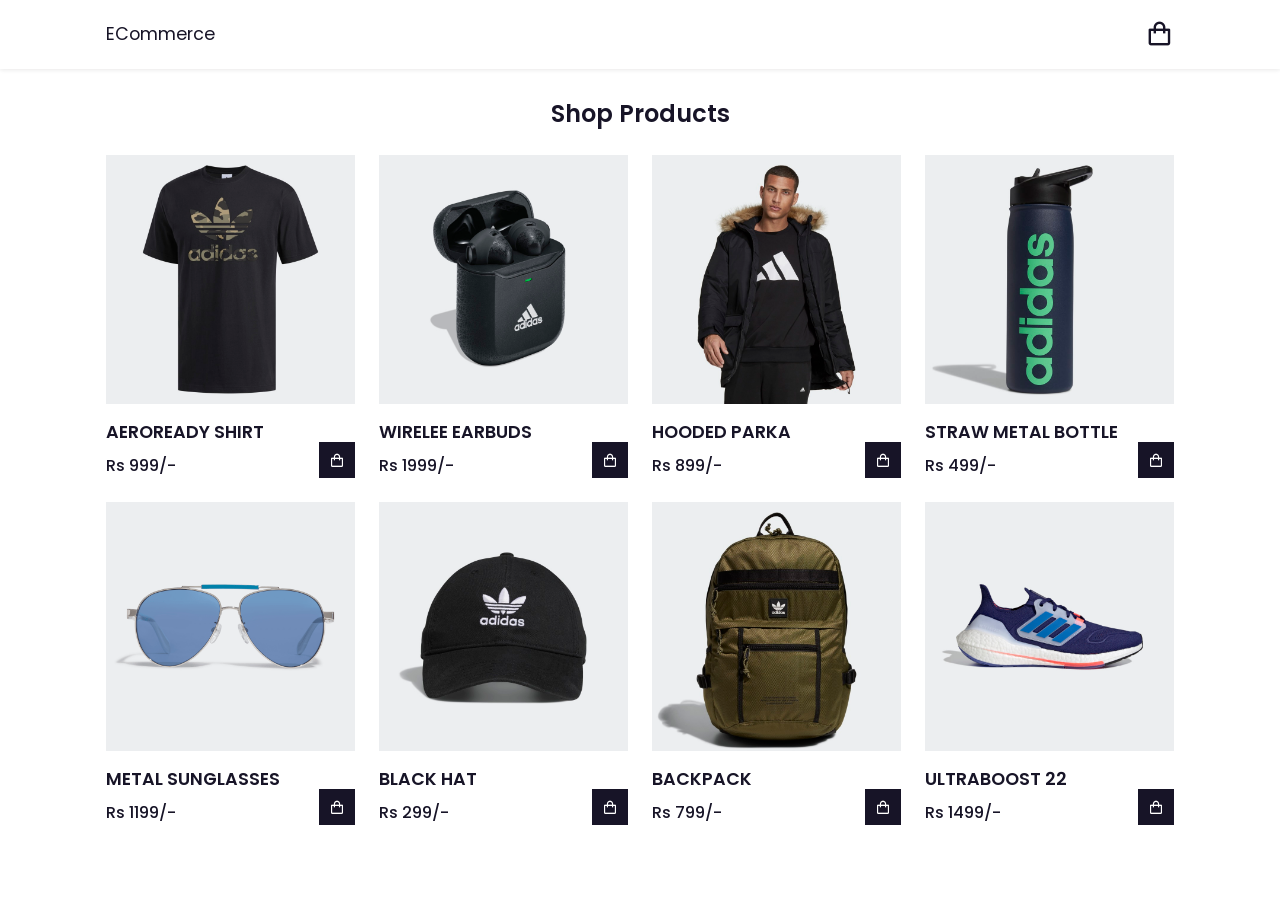
==== index.html @ c3a636a8 "Add files via upload" ====
<!DOCTYPE html>
<html lang="en">
<head>
    <meta charset="UTF-8">
    <meta http-equiv="X-UA-Compatible" content="IE=edge">
    <meta name="viewport" content="width=device-width, initial-scale=1.0">
    <title>Ecommerce Shopping Website</title>
    <link rel="stylesheet" href="/Style.css">
    <link href='https://unpkg.com/boxicons@2.1.4/css/boxicons.min.css' rel='stylesheet'>
</head>
<body>
    <!-- Header -->
    <header>
        <!-- nav -->
        <div class="nav container">
            <a href="#" class="logo">ECommerce</a>
            <!-- Cart Icon -->
            <i class='bx bx-shopping-bag' id="cart-icon"></i>
            <!-- Cart -->
            <div class="cart">
                <h2 class="cart-title">Your Cart</h2>
                <!-- Cart-content -->
                <div class="cart-content">
                    <div class="cart-box">
                       
                    </div>
                </div>
                <!-- Total -->
                <div class="total">
                    <div class="total-title">Total</div>
                    <div class="total-price">Rs 0/-</div>
                </div>
                <!-- Buy Button -->
                <button type="button" class="btn-buy">Buy Now</button>
                <!-- Cart Close -->
                <i class='bx bx-x' id="close-cart"></i>
            </div>
        </div>        
    </header>
    <!-- shop -->
    <section class="shop container">
        <h2 class="section-title">Shop Products</h2>
        <!-- Content -->
        <div class="shop-content">
            <!-- Box-1 -->
            <div class="product-box">
                <img src="/assets/product1.jpg" alt="" class="product-img">
                <h2 class="product-title">AEROREADY SHIRT</h2>
                <span class="price">Rs 999/-</span>
                <i class='bx bx-shopping-bag add-cart'></i>
            </div>
            <!-- Box-2 -->
            <div class="product-box">
                <img src="/assets/product2.jpg" alt="" class="product-img">
                <h2 class="product-title">WIRELEE EARBUDS</h2>
                <span class="price">Rs 1999/-</span>
                <i class='bx bx-shopping-bag add-cart'></i>
            </div>
            <!-- Box-3 -->
            <div class="product-box">
                <img src="/assets/product3.jpg" alt="" class="product-img">
                <h2 class="product-title">HOODED PARKA</h2>
                <span class="price">Rs 899/-</span>
                <i class='bx bx-shopping-bag add-cart'></i>
            </div>
            <!-- Box-4 -->
            <div class="product-box">
                <img src="/assets/product4.jpg" alt="" class="product-img">
                <h2 class="product-title">STRAW METAL BOTTLE</h2>
                <span class="price">Rs 499/-</span>
                <i class='bx bx-shopping-bag add-cart'></i>
            </div>
            <!-- Box-5 -->
            <div class="product-box">
                <img src="/assets/product5.jpg" alt="" class="product-img">
                <h2 class="product-title">METAL Sunglasses</h2>
                <span class="price">Rs 1199/-</span>
                <i class='bx bx-shopping-bag add-cart'></i>
            </div>
            <!-- Box-6 -->
            <div class="product-box">
                <img src="/assets/product6.jpg" alt="" class="product-img">
                <h2 class="product-title">BLACK HAT</h2>
                <span class="price">Rs 299/-</span>
                <i class='bx bx-shopping-bag add-cart'></i>
            </div>
            <!-- Box-7 -->
            <div class="product-box">
                <img src="/assets/product7.jpg" alt="" class="product-img">
                <h2 class="product-title">BACKPACK</h2>
                <span class="price">Rs 799/-</span>
                <i class='bx bx-shopping-bag add-cart'></i>
            </div>
            <!-- Box-8 -->
            <div class="product-box">
                <img src="/assets/product8.jpg" alt="" class="product-img">
                <h2 class="product-title">ULTRABOOST 22</h2>
                <span class="price">Rs 1499/-</span>
                <i class='bx bx-shopping-bag add-cart'></i>
            </div>
        </div>
    </section>
    <script src="Main.js"></script>
</body>
</html>
---- Style.css ----
@import url('https://fonts.googleapis.com/css2?family=Poppins:wght@400;500;600;700&display=swap');
*{
    font-family: 'Poppins', sans-serif;
    margin: 0;
    padding:0;
    scroll-padding-top: 2rem;
    scroll-behavior: smooth;
    box-sizing: border-box;
    list-style: none;
    text-decoration: none;
}
:root{
    --main-color:#fd4646 ;
    --text-color:#171427 ;
    --bg-color:#fff ;
}
img{
    width: 100%;
}
body{
    color: var(--text-color);
}
.container{
    max-width: 1068px;
    margin: auto;
    width: 100%;
}
section{
    padding: 4rem 0 3rem;
}
header{
    position: fixed;
    top: 0;
    left: 0;
    width: 100%;
    background:var(--bg-color);
    box-shadow:0 1px 4px hsl(0 4% 15% / 10%);
    z-index : 100;
}
.nav{
    display: flex;
    align-items: center;
    justify-content: space-between;
    padding: 20px 0;
}
.logo{
    font-size: 1.1rem;
    color:var(--text-color);
    font-weight: 400;
}
#cart-icon{
    font-size: 1.8rem;
    cursor: pointer;
}
/* Cart */
.cart{
    position: fixed;
    top: 0;
    right: -100%;
    width: 360px;
    min-height: 100vh;
    padding: 20px;
    background: var(--bg-color);
    box-shadow: -2px 0 4px hsl(0 4% 15% / 10%);
    transition: 0.3s;
}
.cart.active{
    right: 0;
}
.cart-title{
    text-align: center;
    font-size: 1.5rem;
    font-weight: 600;
    margin-top: 2rem;
}
.cart-box{
    display: grid;
    grid-template-columns: 32% 50% 18%;
    align-items: center;
    gap: 1rem;
    margin-top: 1rem;
}
.cart-img{
    width: 100px;
    height: 100px;
    object-fit: contain;
    padding: 10px;
}
.detail-box{
    display: grid;
    row-gap: 0.5rem;
}
.cart-product-title{
    font-size: 1.5rem;
    text-transform: uppercase;
}
.cart-price{
    font-weight: 500;
}
.cart-quantity{
    border: 1px solid var(--text-color);
    outline-color: var(--main-color);
    width: 2.4rem;
    text-align: center;
    font-size: 1rem;
}
.cart-remove{
        font-size: 24px;
        color: var(--main-color);
        cursor: pointer;
}
.total{
    display: flex;
    justify-content: flex-end;
    margin-top: 1.5rem;
    border-top: 1px solid var(--text-color);
}
.total-titlt{
    font-size:1rem;
    font-weight: 600;
}
.total-price{
    margin-left: 0.5rem ;
}
.btn-buy{
    display: flex;
    margin: 1.5rem auto 0 auto;
    padding: 12px 20px;
    border: none;
    background: var(--main-color);
    color: var(--bg-color);
    font-size: 1rem;
    font-weight: 500;
    cursor: pointer;
}
.btn-buy:hover{
    background: var(--text-color);
}
#close-cart{
    position: absolute;
    top: 1rem;
    right: 0.8rem;
    font-size: 2rem;
    color: var(--text-color);
    cursor: pointer;
}
.section-title{
    font-size: 1.5rem;
    font-weight: 600;
    text-align: center;
    margin-bottom: 1.5rem;
}
.shop{
    margin-top: 2rem;
}
.shop-content{
    display: grid;
    grid-template-columns: repeat(auto-fit, minmax(220px, auto)); 
    gap: 1.5rem;
}
.product-box{
    position: relative;
}
.product-box:hover{
    padding: 10px;
    border:1px solid var(--text-color);
    transition: 0.4s;
}
.product-img{
    width: 100%;
    height: auto;
    margin-bottom: 0.5rem;
}
.product-title{
    font-size: 1.1rem;
    font-weight: 600;
    text-transform: uppercase;
    margin-bottom: 0.5rem;
}
.price{
    font-weight: 500;
}
.add-cart{
    position: absolute;
    bottom: 0;
    right: 0;
    background: var(--text-color);
    color: var(--bg-color);
    padding: 10px;
    cursor: pointer;
}    
.add-cart:hover{
    background: hsl(249, 32%, 17%)
}

/*Breakpoints / Making Resopnsive */
@media(max-width:1080px){
    .nav{
        padding: 15px;
    }
    section{
        padding: 3rem 0 2rem;
    }
    .container{
        margin: 0 auto;
        width: 90%;
    }
    .shop{
        margin-top: 2rem !important;
    }
}
@media(max-width:400px){
    .nav{
        padding: 11px;
    }
    .logo{
        font-size: 1rem;
    }
    .cart{
        width: 320px;
    }
}
@media(max-width:360px){
    .shop{
        margin-top: 1rem !important;
    } 
    .cart{
        width: 280px;
    }
}
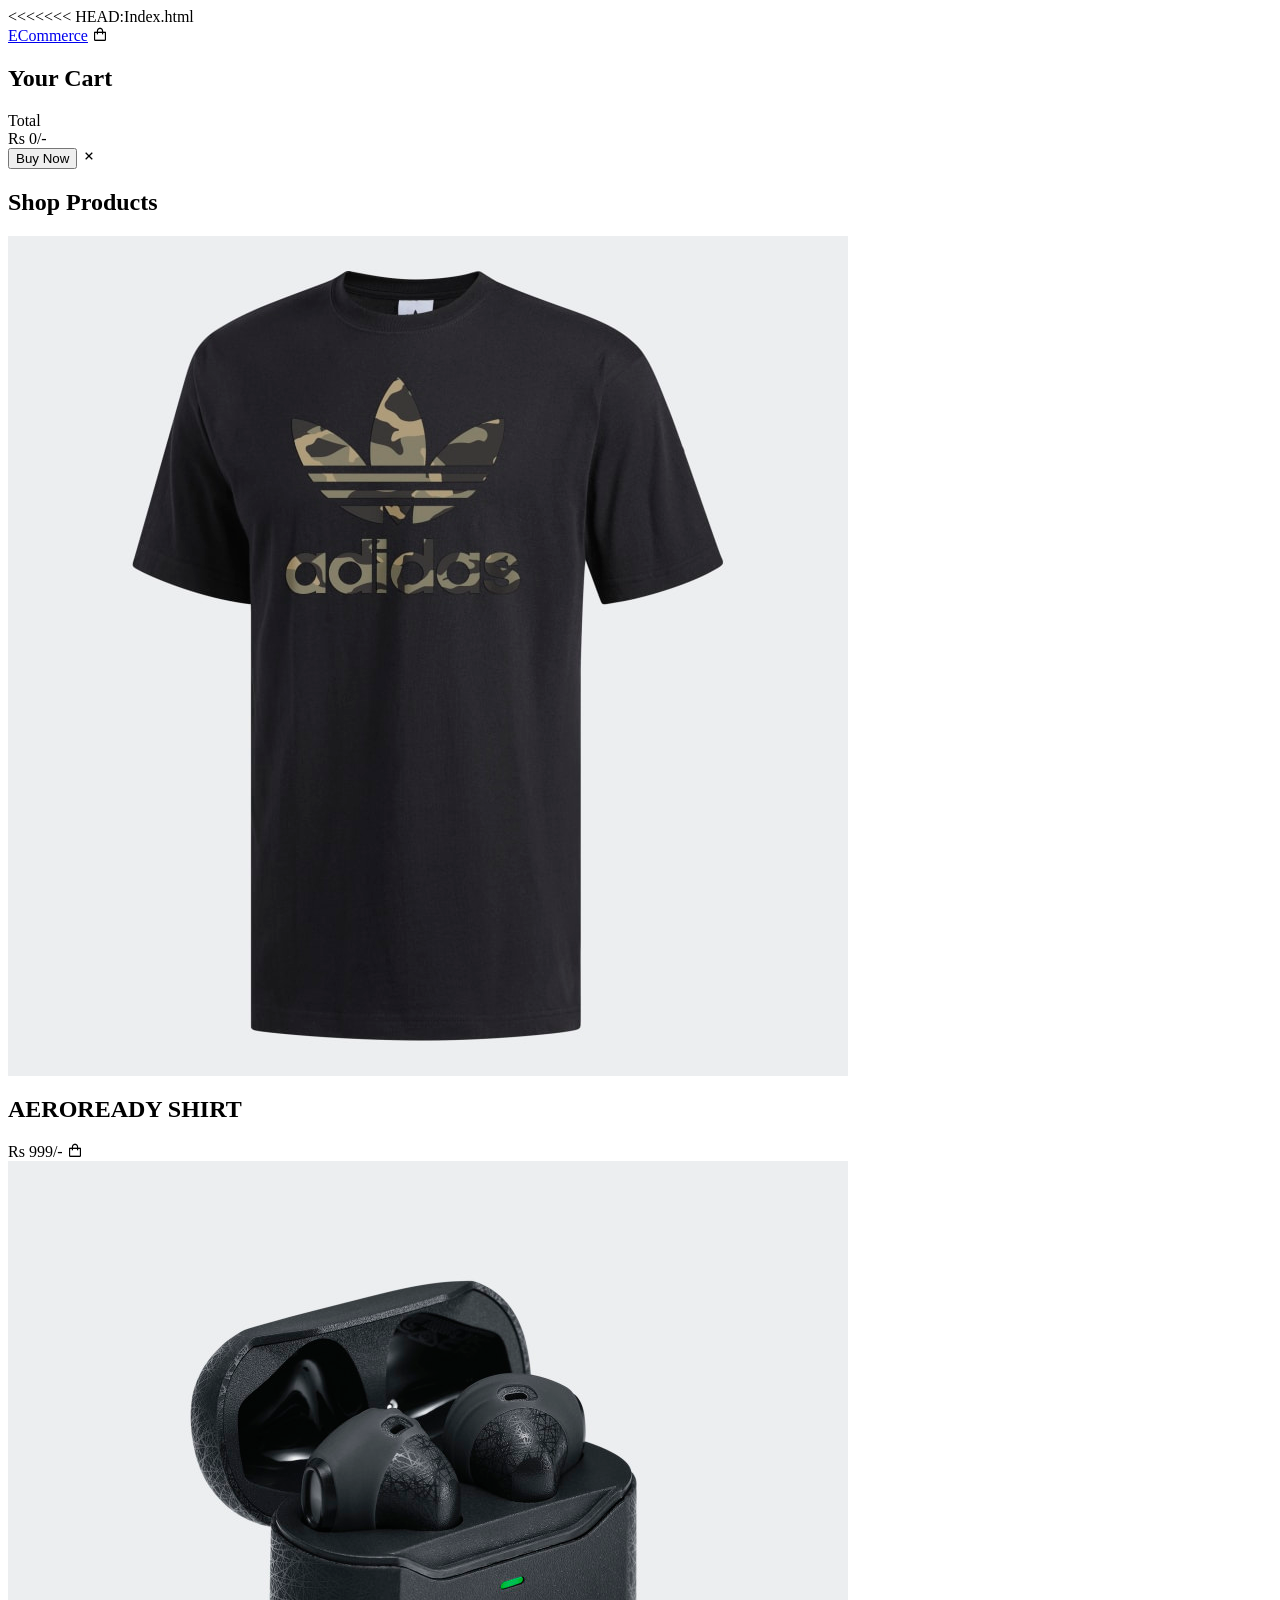
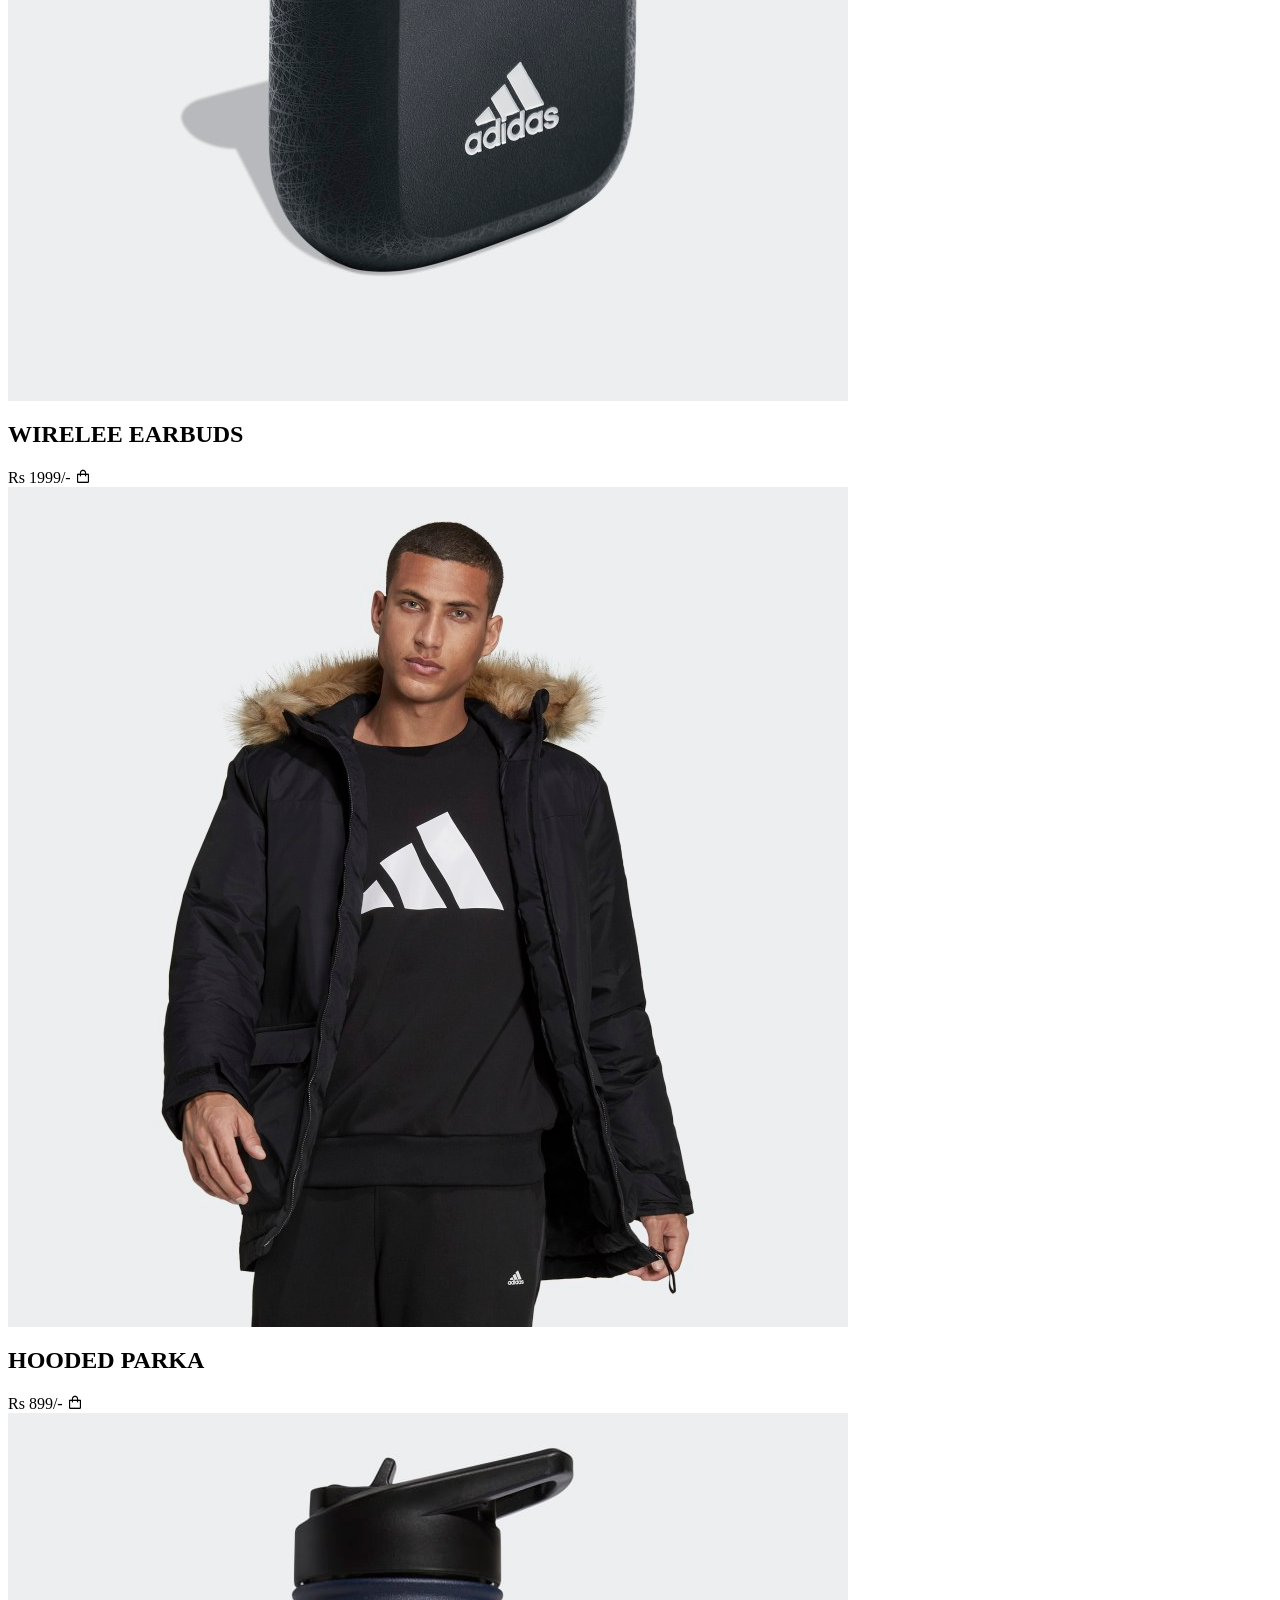
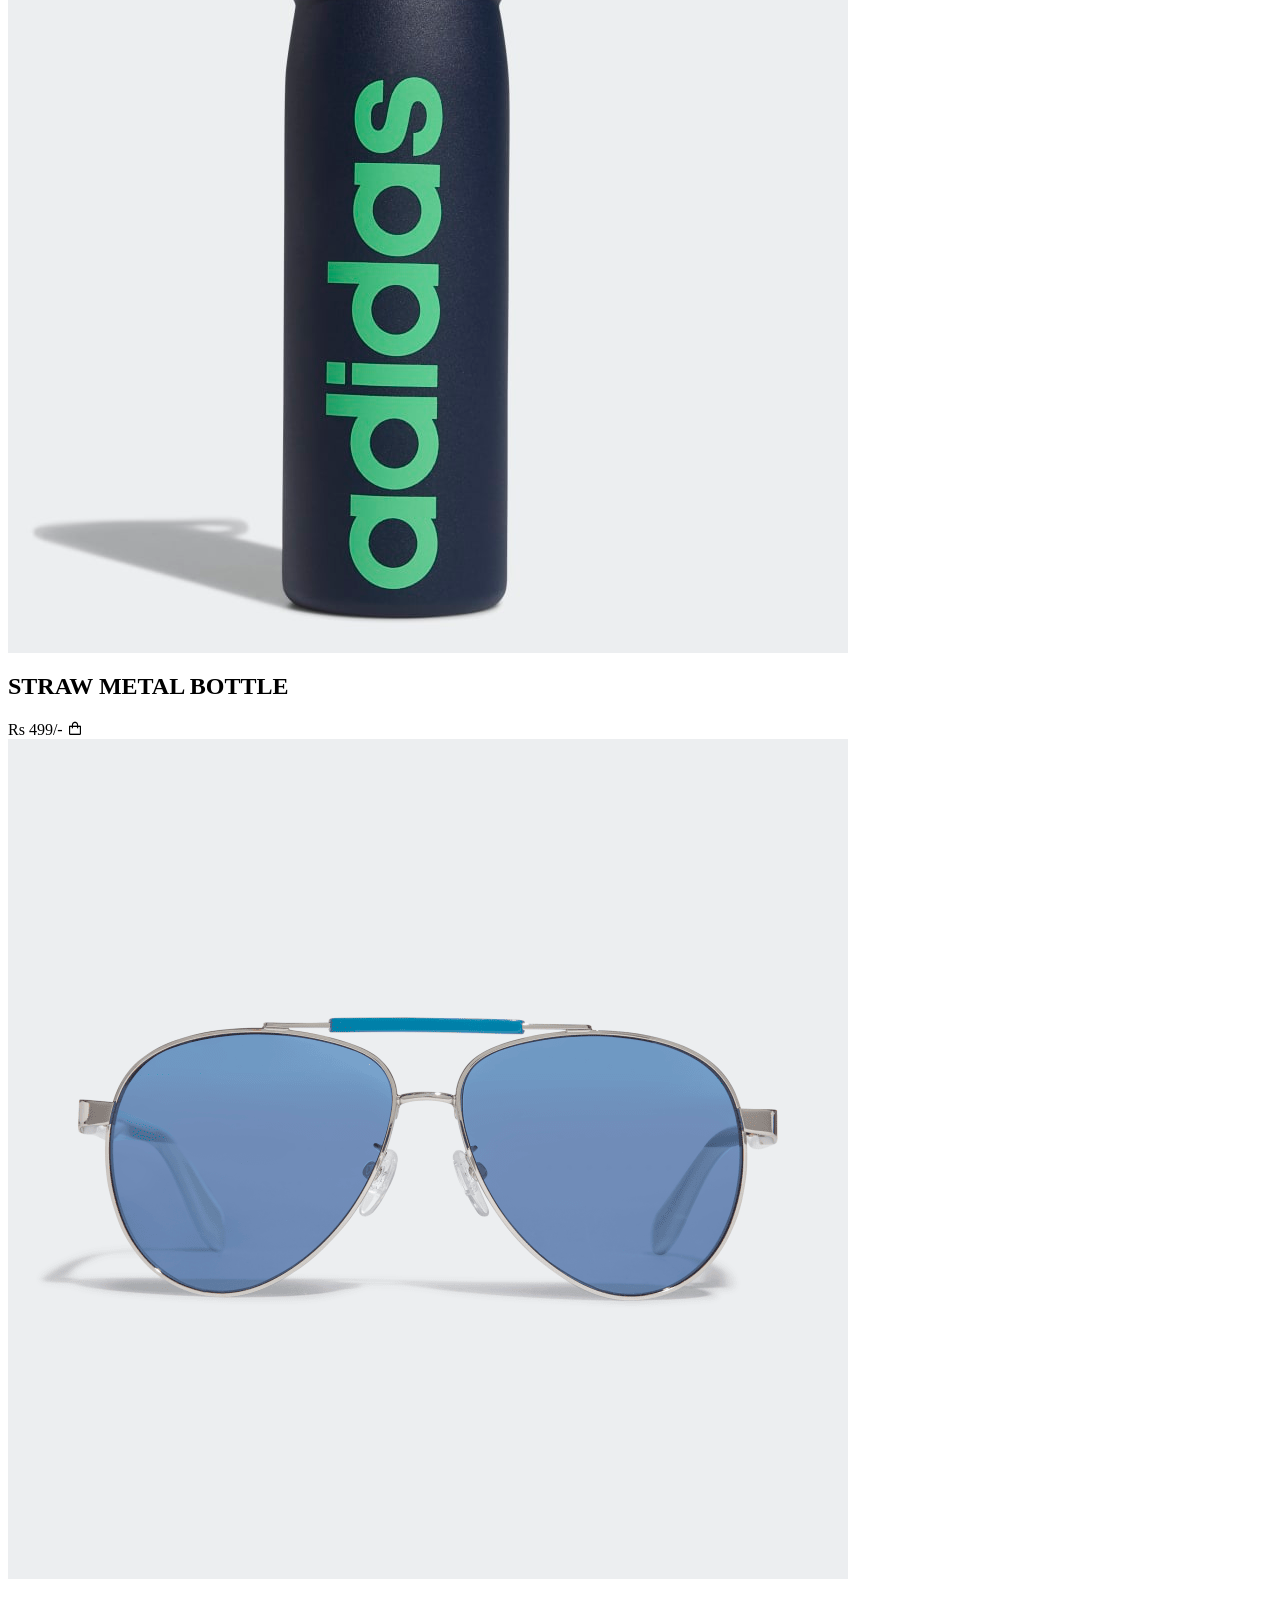
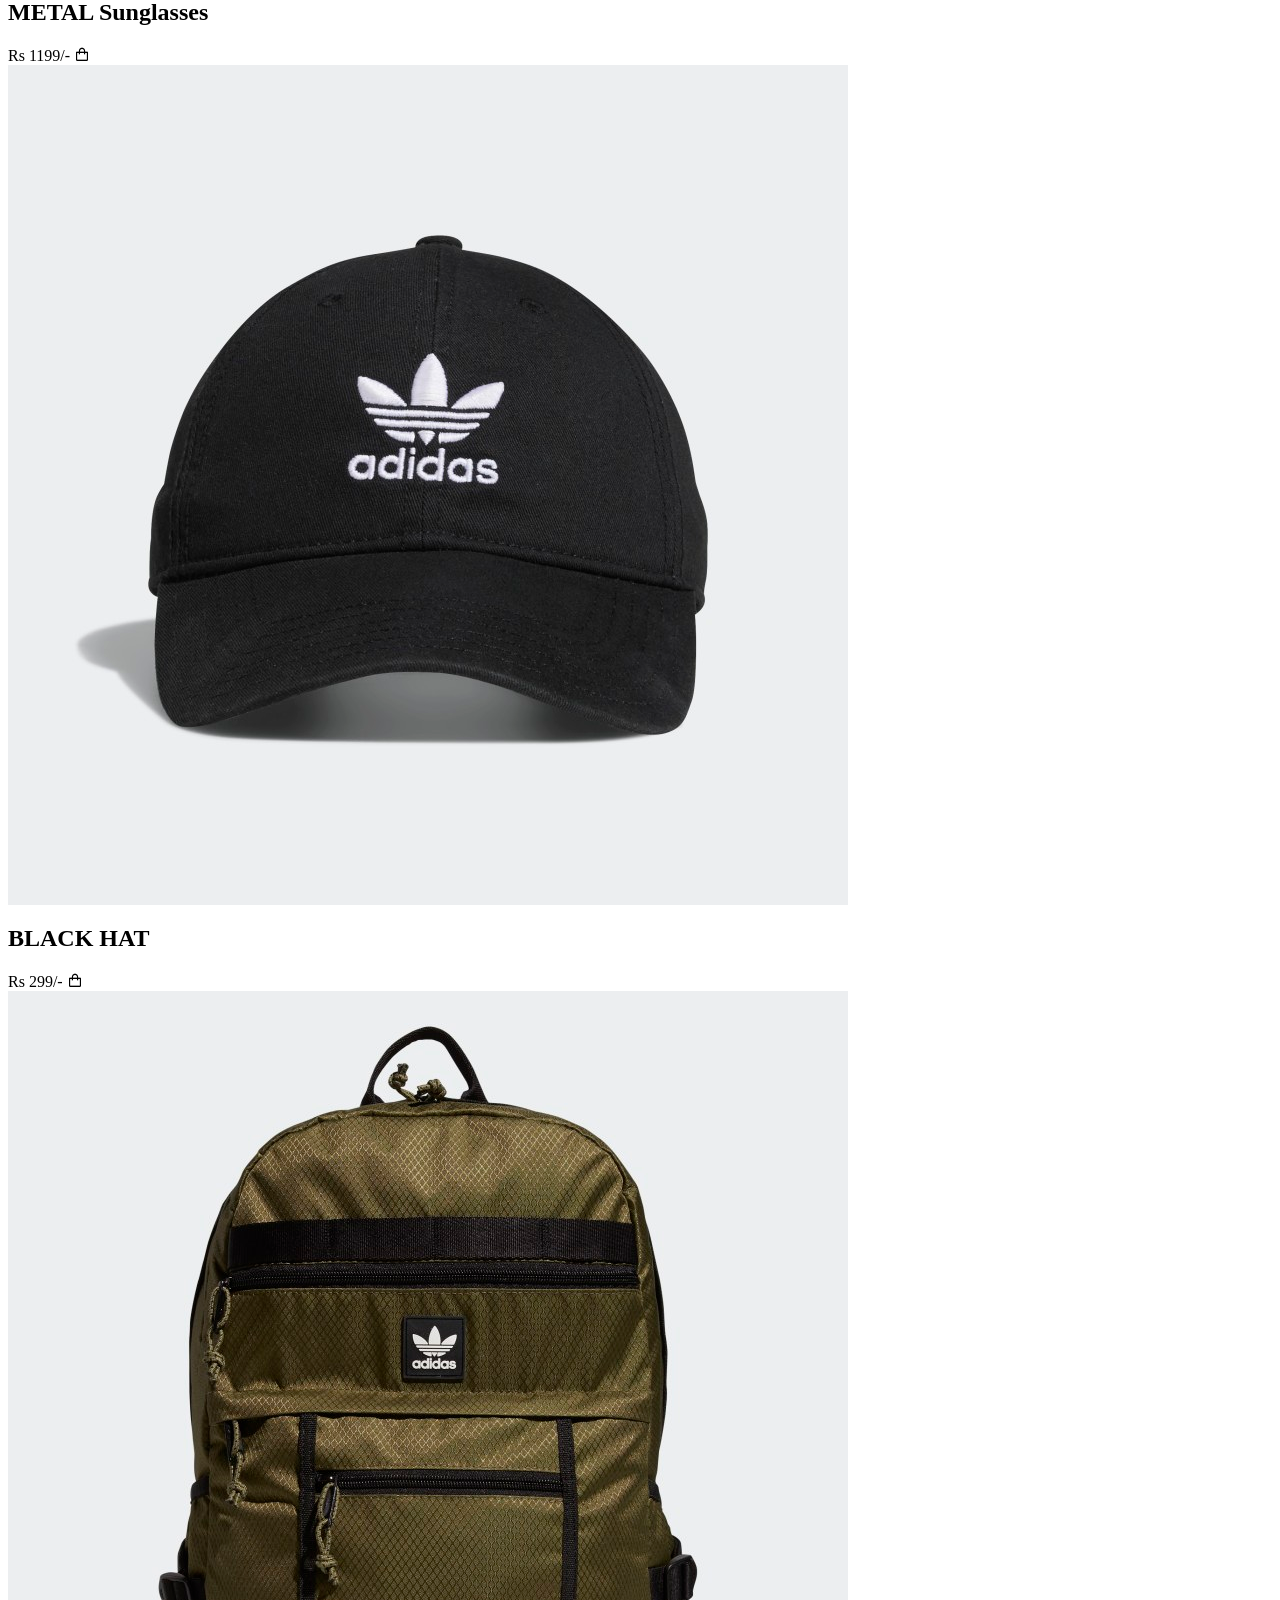
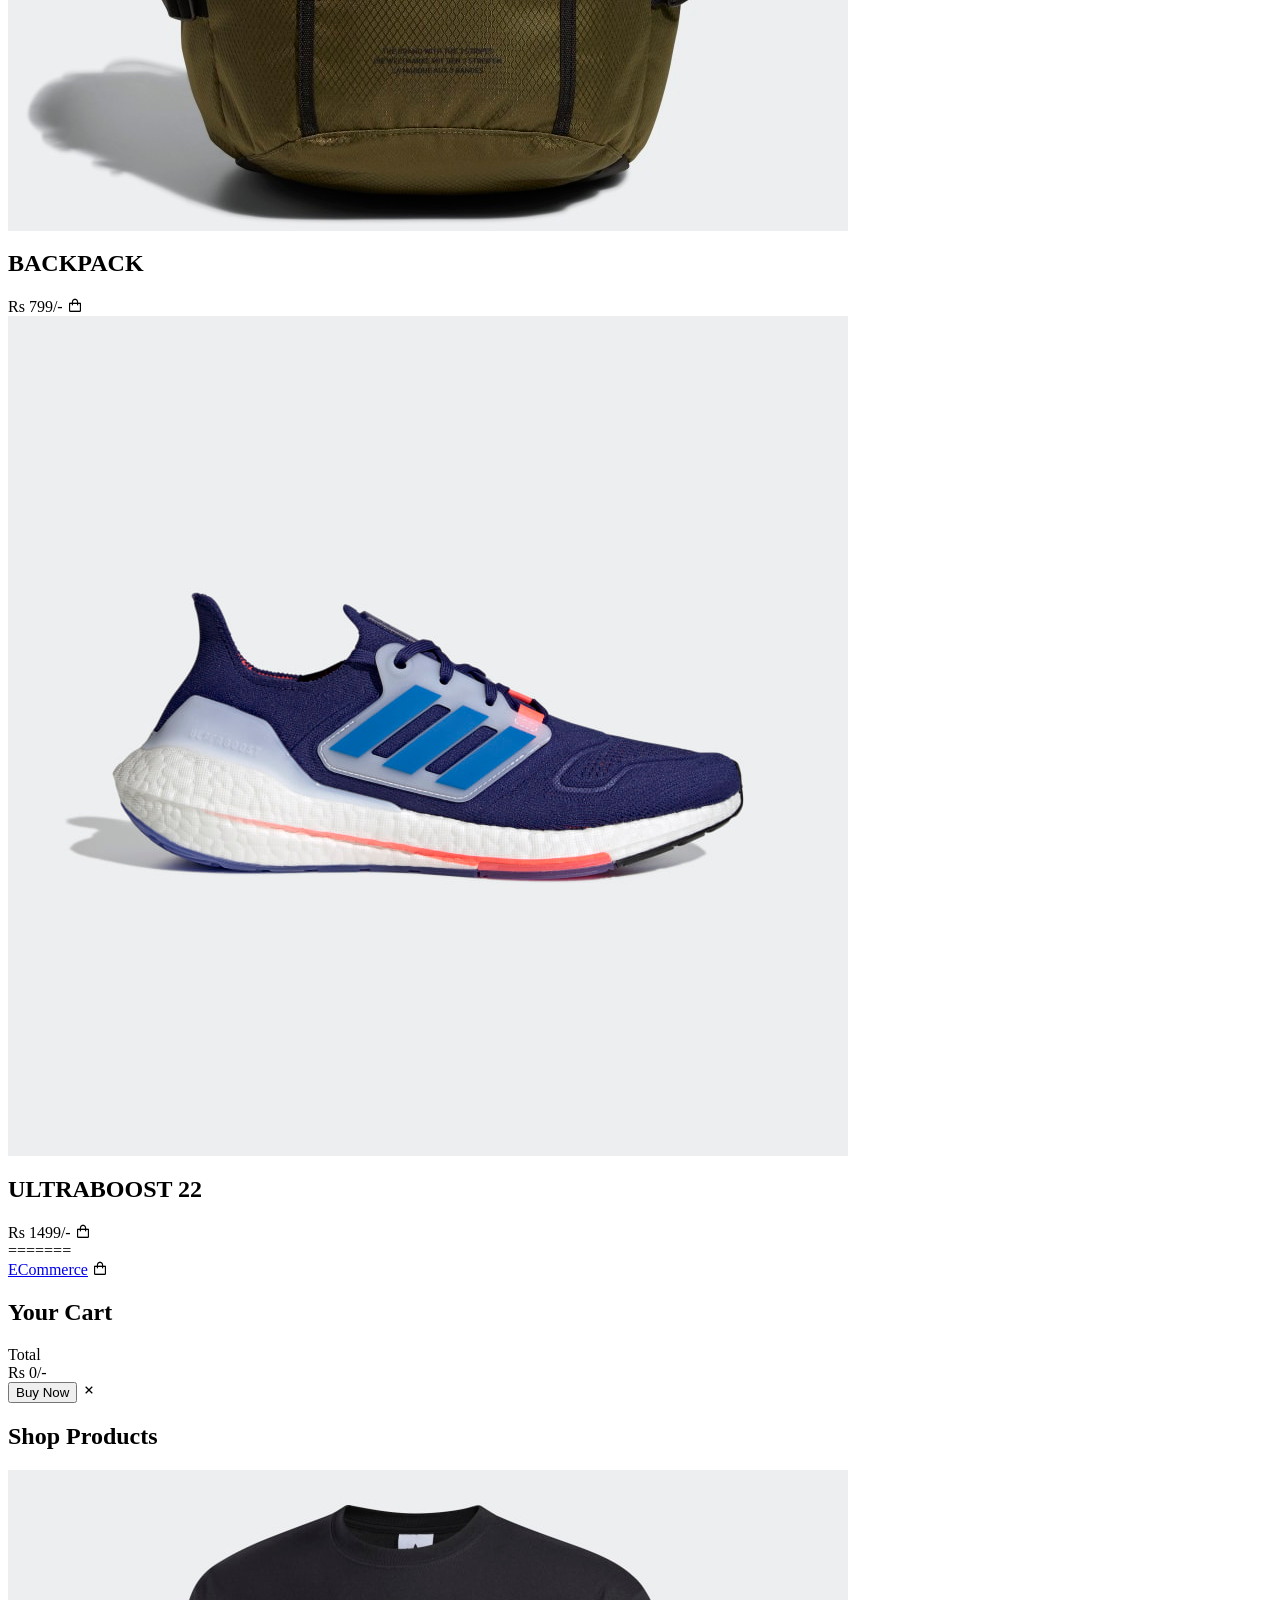
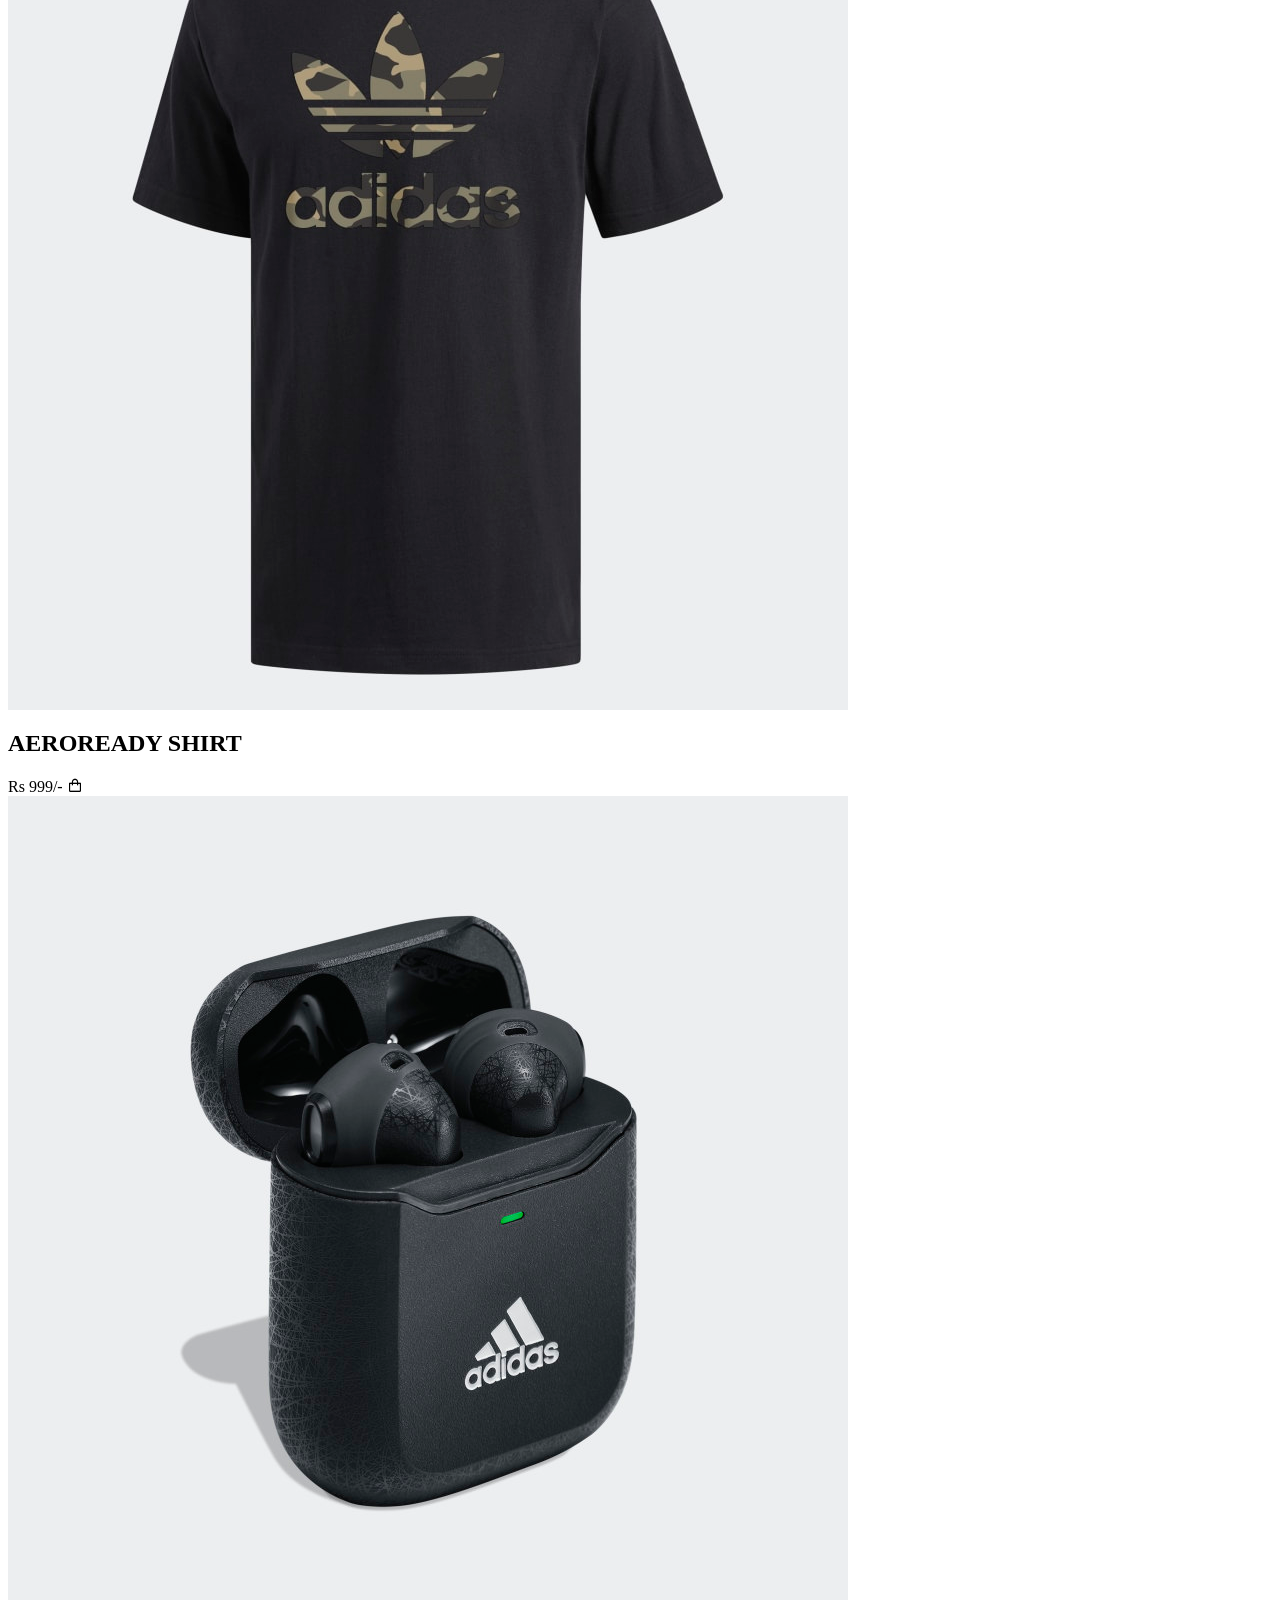
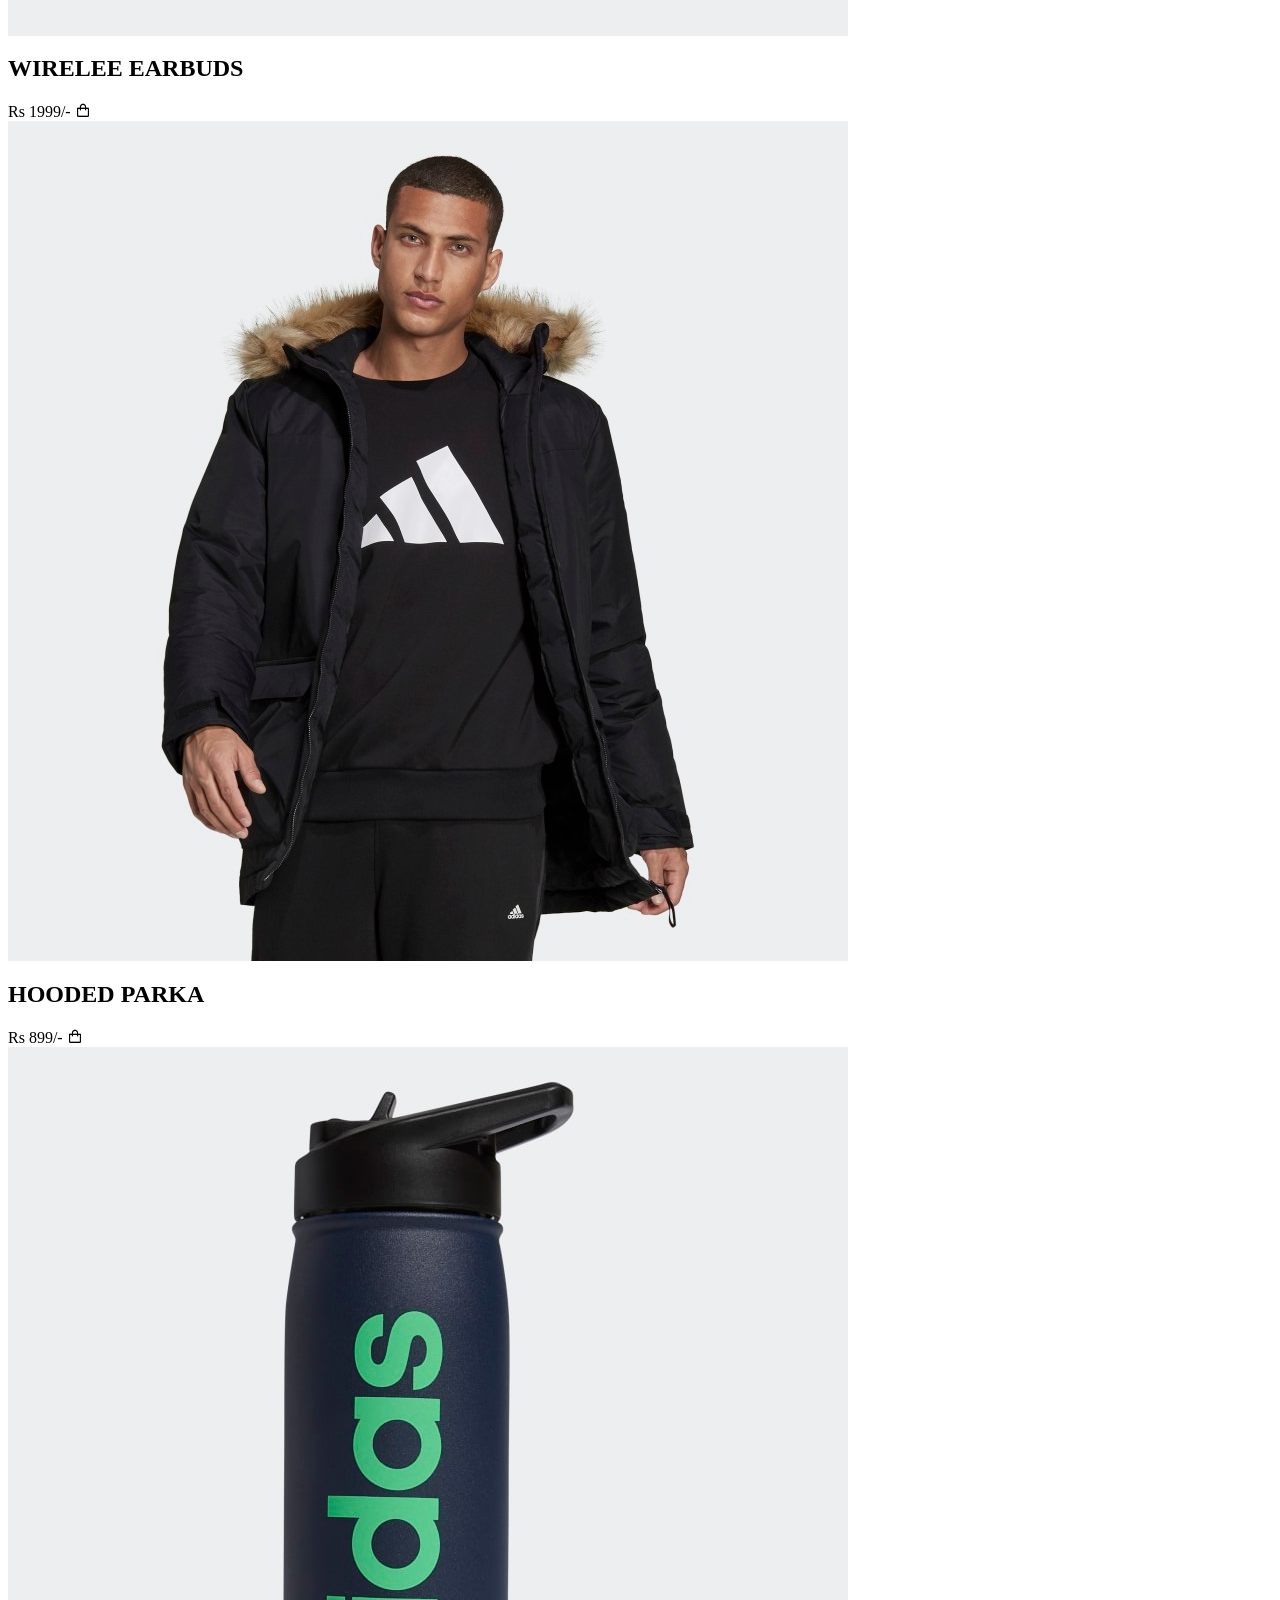
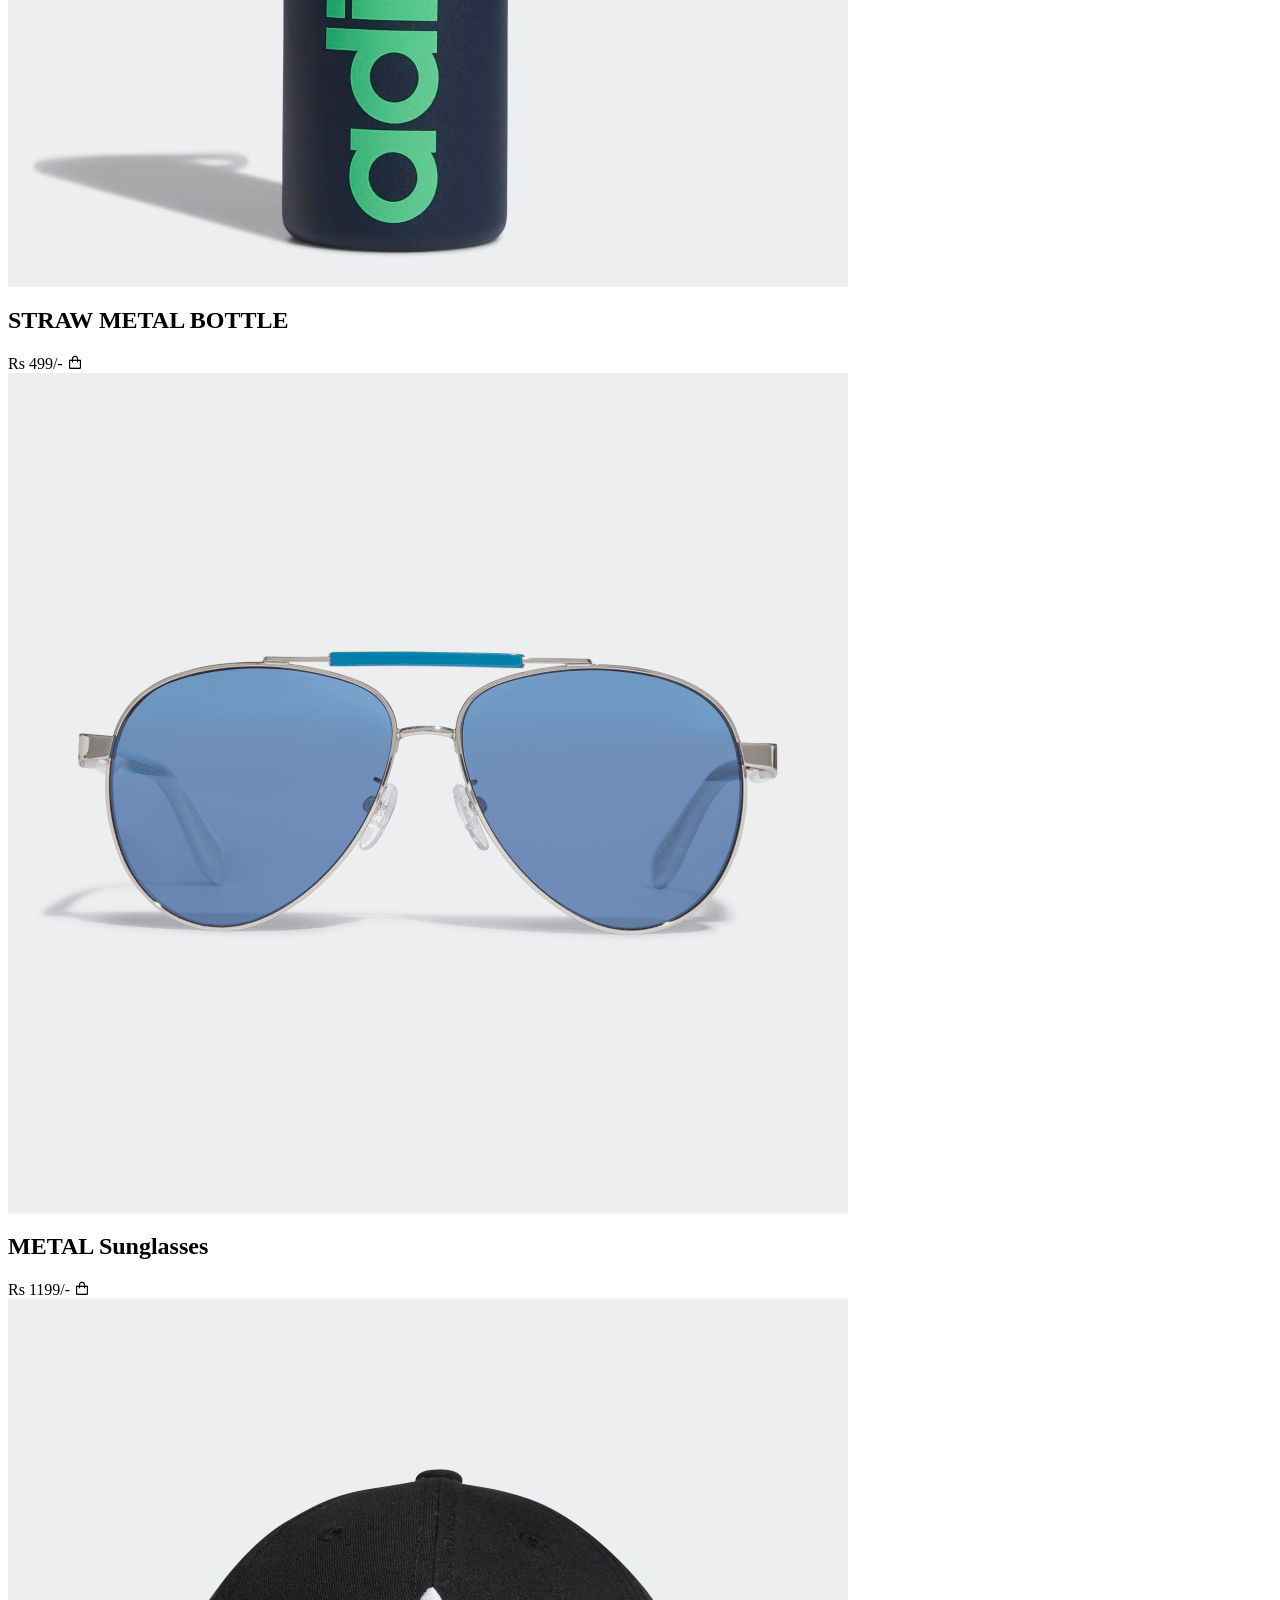
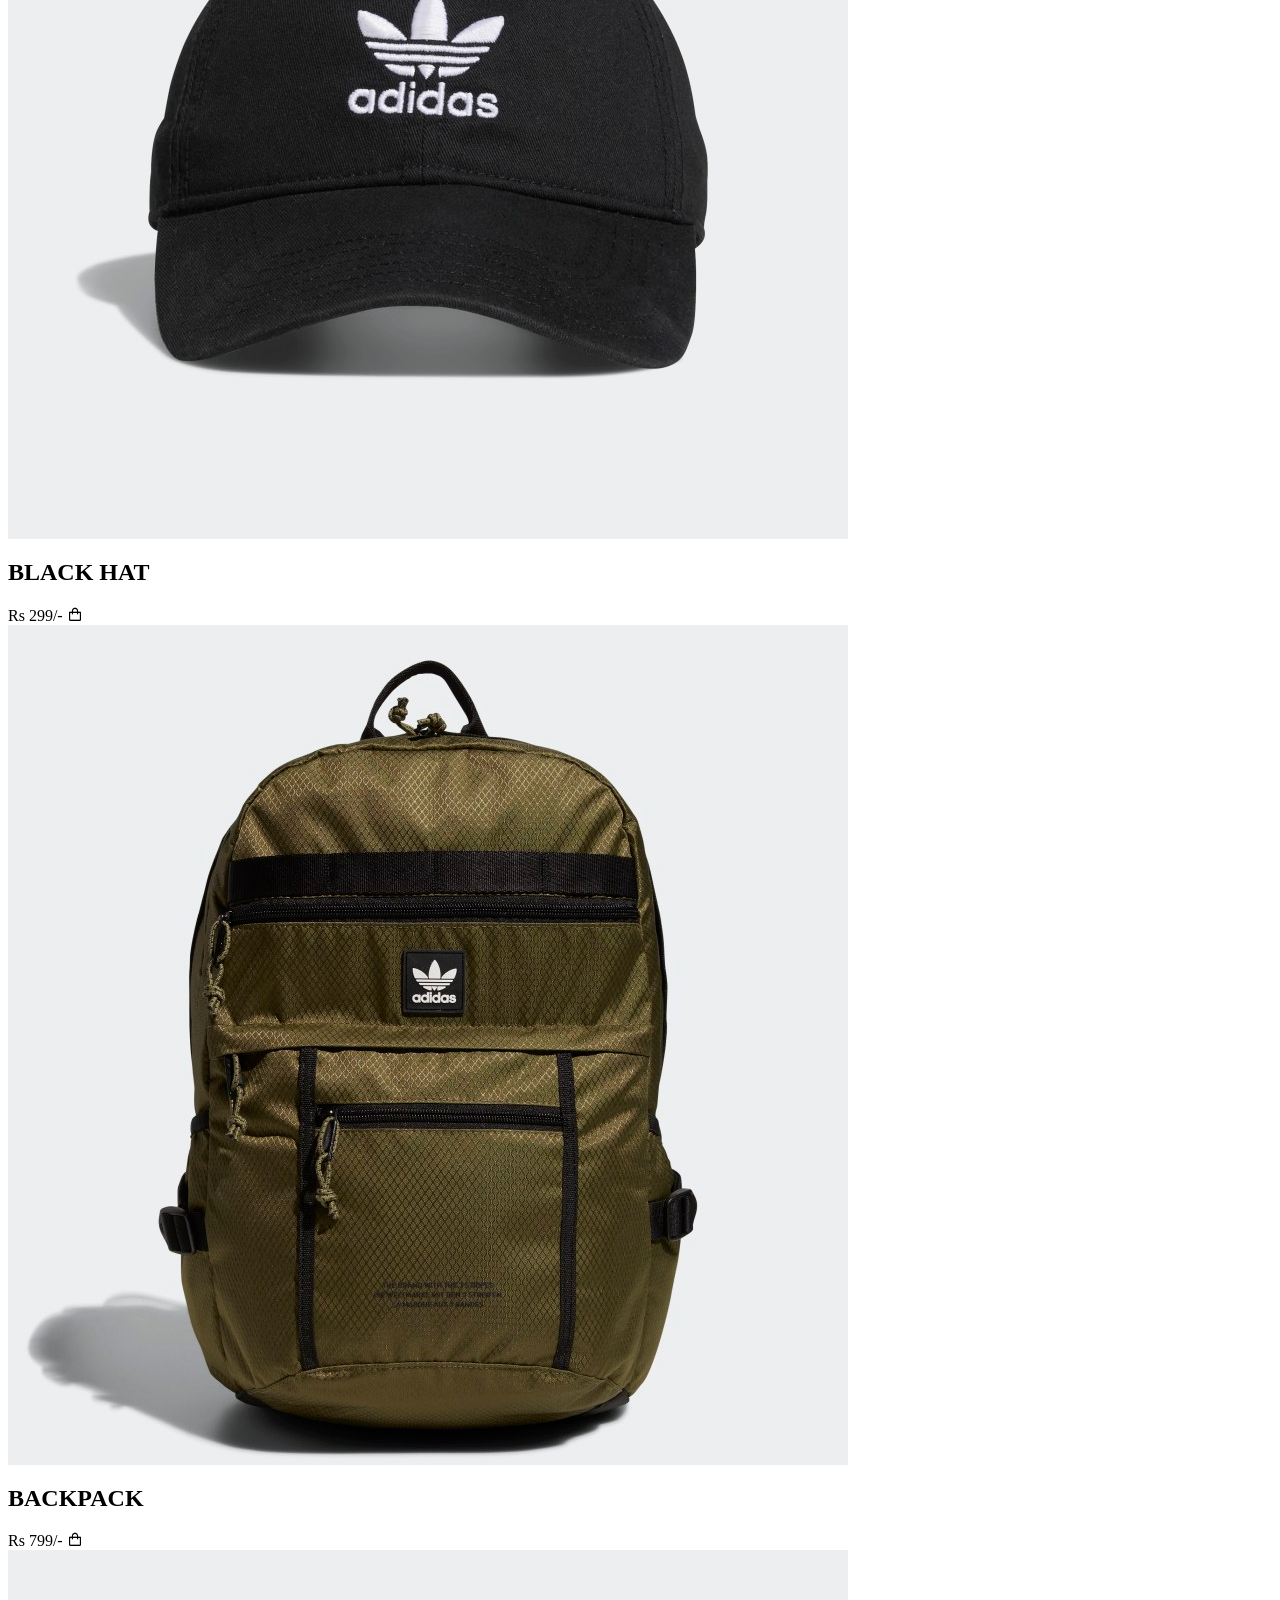
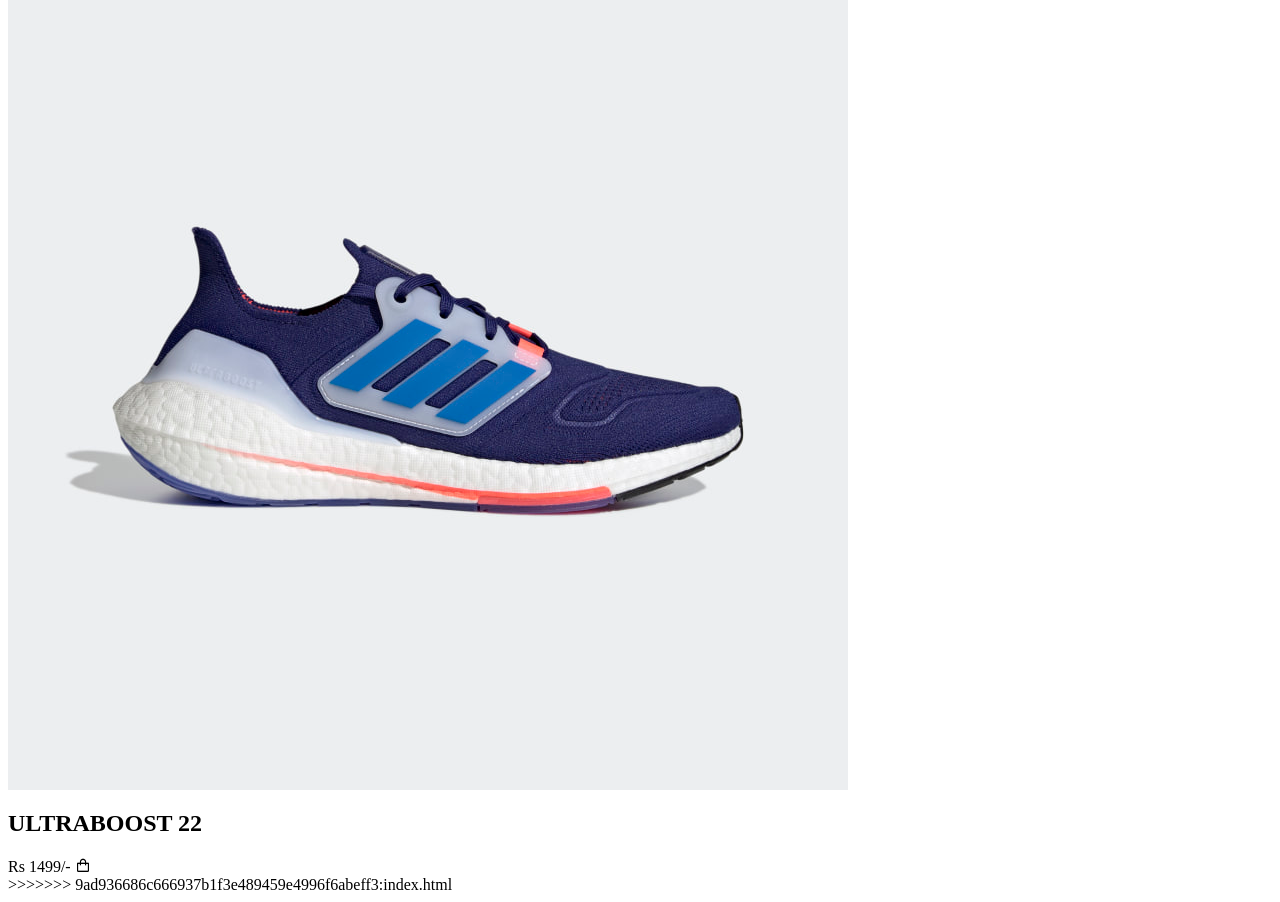
==== commit 3698ec6a: "Merge branch 'master' of https://github.com/Nishant1378/Ecommerce" ====
--- a/index.html
+++ b/index.html
@@ -1,105 +1,213 @@
-<!DOCTYPE html>
-<html lang="en">
-<head>
-    <meta charset="UTF-8">
-    <meta http-equiv="X-UA-Compatible" content="IE=edge">
-    <meta name="viewport" content="width=device-width, initial-scale=1.0">
-    <title>Ecommerce Shopping Website</title>
-    <link rel="stylesheet" href="/Style.css">
-    <link href='https://unpkg.com/boxicons@2.1.4/css/boxicons.min.css' rel='stylesheet'>
-</head>
-<body>
-    <!-- Header -->
-    <header>
-        <!-- nav -->
-        <div class="nav container">
-            <a href="#" class="logo">ECommerce</a>
-            <!-- Cart Icon -->
-            <i class='bx bx-shopping-bag' id="cart-icon"></i>
-            <!-- Cart -->
-            <div class="cart">
-                <h2 class="cart-title">Your Cart</h2>
-                <!-- Cart-content -->
-                <div class="cart-content">
-                    <div class="cart-box">
-                       
-                    </div>
-                </div>
-                <!-- Total -->
-                <div class="total">
-                    <div class="total-title">Total</div>
-                    <div class="total-price">Rs 0/-</div>
-                </div>
-                <!-- Buy Button -->
-                <button type="button" class="btn-buy">Buy Now</button>
-                <!-- Cart Close -->
-                <i class='bx bx-x' id="close-cart"></i>
-            </div>
-        </div>        
-    </header>
-    <!-- shop -->
-    <section class="shop container">
-        <h2 class="section-title">Shop Products</h2>
-        <!-- Content -->
-        <div class="shop-content">
-            <!-- Box-1 -->
-            <div class="product-box">
-                <img src="/assets/product1.jpg" alt="" class="product-img">
-                <h2 class="product-title">AEROREADY SHIRT</h2>
-                <span class="price">Rs 999/-</span>
-                <i class='bx bx-shopping-bag add-cart'></i>
-            </div>
-            <!-- Box-2 -->
-            <div class="product-box">
-                <img src="/assets/product2.jpg" alt="" class="product-img">
-                <h2 class="product-title">WIRELEE EARBUDS</h2>
-                <span class="price">Rs 1999/-</span>
-                <i class='bx bx-shopping-bag add-cart'></i>
-            </div>
-            <!-- Box-3 -->
-            <div class="product-box">
-                <img src="/assets/product3.jpg" alt="" class="product-img">
-                <h2 class="product-title">HOODED PARKA</h2>
-                <span class="price">Rs 899/-</span>
-                <i class='bx bx-shopping-bag add-cart'></i>
-            </div>
-            <!-- Box-4 -->
-            <div class="product-box">
-                <img src="/assets/product4.jpg" alt="" class="product-img">
-                <h2 class="product-title">STRAW METAL BOTTLE</h2>
-                <span class="price">Rs 499/-</span>
-                <i class='bx bx-shopping-bag add-cart'></i>
-            </div>
-            <!-- Box-5 -->
-            <div class="product-box">
-                <img src="/assets/product5.jpg" alt="" class="product-img">
-                <h2 class="product-title">METAL Sunglasses</h2>
-                <span class="price">Rs 1199/-</span>
-                <i class='bx bx-shopping-bag add-cart'></i>
-            </div>
-            <!-- Box-6 -->
-            <div class="product-box">
-                <img src="/assets/product6.jpg" alt="" class="product-img">
-                <h2 class="product-title">BLACK HAT</h2>
-                <span class="price">Rs 299/-</span>
-                <i class='bx bx-shopping-bag add-cart'></i>
-            </div>
-            <!-- Box-7 -->
-            <div class="product-box">
-                <img src="/assets/product7.jpg" alt="" class="product-img">
-                <h2 class="product-title">BACKPACK</h2>
-                <span class="price">Rs 799/-</span>
-                <i class='bx bx-shopping-bag add-cart'></i>
-            </div>
-            <!-- Box-8 -->
-            <div class="product-box">
-                <img src="/assets/product8.jpg" alt="" class="product-img">
-                <h2 class="product-title">ULTRABOOST 22</h2>
-                <span class="price">Rs 1499/-</span>
-                <i class='bx bx-shopping-bag add-cart'></i>
-            </div>
-        </div>
-    </section>
-    <script src="Main.js"></script>
-</body>
-</html>+<<<<<<< HEAD:Index.html
+<!DOCTYPE html>
+<html lang="en">
+<head>
+    <meta charset="UTF-8">
+    <meta http-equiv="X-UA-Compatible" content="IE=edge">
+    <meta name="viewport" content="width=device-width, initial-scale=1.0">
+    <title>Ecommerce Shopping Website</title>
+    <link rel="stylesheet" href="./Style.css">
+    <link href='https://unpkg.com/boxicons@2.1.4/css/boxicons.min.css' rel='stylesheet'>
+</head>
+<body>
+    <!-- Header -->
+    <header>
+        <!-- nav -->
+        <div class="nav container">
+            <a href="#" class="logo">ECommerce</a>
+            <!-- Cart Icon -->
+            <i class='bx bx-shopping-bag' id="cart-icon"></i>
+            <!-- Cart -->
+            <div class="cart">
+                <h2 class="cart-title">Your Cart</h2>
+                <!-- Cart-content -->
+                <div class="cart-content">
+                    <div class="cart-box">
+                       
+                    </div>
+                </div>
+                <!-- Total -->
+                <div class="total">
+                    <div class="total-title">Total</div>
+                    <div class="total-price">Rs 0/-</div>
+                </div>
+                <!-- Buy Button -->
+                <button type="button" class="btn-buy">Buy Now</button>
+                <!-- Cart Close -->
+                <i class='bx bx-x' id="close-cart"></i>
+            </div>
+        </div>        
+    </header>
+    <!-- shop -->
+    <section class="shop container">
+        <h2 class="section-title">Shop Products</h2>
+        <!-- Content -->
+        <div class="shop-content">
+            <!-- Box-1 -->
+            <div class="product-box">
+                <img src="./assets/product1.jpg" alt="" class="product-img">
+                <h2 class="product-title">AEROREADY SHIRT</h2>
+                <span class="price">Rs 999/-</span>
+                <i class='bx bx-shopping-bag add-cart'></i>
+            </div>
+            <!-- Box-2 -->
+            <div class="product-box">
+                <img src="./assets/product2.jpg" alt="" class="product-img">
+                <h2 class="product-title">WIRELEE EARBUDS</h2>
+                <span class="price">Rs 1999/-</span>
+                <i class='bx bx-shopping-bag add-cart'></i>
+            </div>
+            <!-- Box-3 -->
+            <div class="product-box">
+                <img src="./assets/product3.jpg" alt="" class="product-img">
+                <h2 class="product-title">HOODED PARKA</h2>
+                <span class="price">Rs 899/-</span>
+                <i class='bx bx-shopping-bag add-cart'></i>
+            </div>
+            <!-- Box-4 -->
+            <div class="product-box">
+                <img src="./assets/product4.jpg" alt="" class="product-img">
+                <h2 class="product-title">STRAW METAL BOTTLE</h2>
+                <span class="price">Rs 499/-</span>
+                <i class='bx bx-shopping-bag add-cart'></i>
+            </div>
+            <!-- Box-5 -->
+            <div class="product-box">
+                <img src="./assets/product5.jpg" alt="" class="product-img">
+                <h2 class="product-title">METAL Sunglasses</h2>
+                <span class="price">Rs 1199/-</span>
+                <i class='bx bx-shopping-bag add-cart'></i>
+            </div>
+            <!-- Box-6 -->
+            <div class="product-box">
+                <img src="./assets/product6.jpg" alt="" class="product-img">
+                <h2 class="product-title">BLACK HAT</h2>
+                <span class="price">Rs 299/-</span>
+                <i class='bx bx-shopping-bag add-cart'></i>
+            </div>
+            <!-- Box-7 -->
+            <div class="product-box">
+                <img src="./assets/product7.jpg" alt="" class="product-img">
+                <h2 class="product-title">BACKPACK</h2>
+                <span class="price">Rs 799/-</span>
+                <i class='bx bx-shopping-bag add-cart'></i>
+            </div>
+            <!-- Box-8 -->
+            <div class="product-box">
+                <img src="./assets/product8.jpg" alt="" class="product-img">
+                <h2 class="product-title">ULTRABOOST 22</h2>
+                <span class="price">Rs 1499/-</span>
+                <i class='bx bx-shopping-bag add-cart'></i>
+            </div>
+        </div>
+    </section>
+    <script src="Main.js"></script>
+</body>
+</html>
+=======
+<!DOCTYPE html>
+<html lang="en">
+<head>
+    <meta charset="UTF-8">
+    <meta http-equiv="X-UA-Compatible" content="IE=edge">
+    <meta name="viewport" content="width=device-width, initial-scale=1.0">
+    <title>Ecommerce Shopping Website</title>
+    <link rel="stylesheet" href="./Style.css">
+    <link href='https://unpkg.com/boxicons@2.1.4/css/boxicons.min.css' rel='stylesheet'>
+</head>
+<body>
+    <!-- Header -->
+    <header>
+        <!-- nav -->
+        <div class="nav container">
+            <a href="#" class="logo">ECommerce</a>
+            <!-- Cart Icon -->
+            <i class='bx bx-shopping-bag' id="cart-icon"></i>
+            <!-- Cart -->
+            <div class="cart">
+                <h2 class="cart-title">Your Cart</h2>
+                <!-- Cart-content -->
+                <div class="cart-content">
+                    <div class="cart-box">
+                       
+                    </div>
+                </div>
+                <!-- Total -->
+                <div class="total">
+                    <div class="total-title">Total</div>
+                    <div class="total-price">Rs 0/-</div>
+                </div>
+                <!-- Buy Button -->
+                <button type="button" class="btn-buy">Buy Now</button>
+                <!-- Cart Close -->
+                <i class='bx bx-x' id="close-cart"></i>
+            </div>
+        </div>        
+    </header>
+    <!-- shop -->
+    <section class="shop container">
+        <h2 class="section-title">Shop Products</h2>
+        <!-- Content -->
+        <div class="shop-content">
+            <!-- Box-1 -->
+            <div class="product-box">
+                <img src="/assets/product1.jpg" alt="" class="product-img">
+                <h2 class="product-title">AEROREADY SHIRT</h2>
+                <span class="price">Rs 999/-</span>
+                <i class='bx bx-shopping-bag add-cart'></i>
+            </div>
+            <!-- Box-2 -->
+            <div class="product-box">
+                <img src="/assets/product2.jpg" alt="" class="product-img">
+                <h2 class="product-title">WIRELEE EARBUDS</h2>
+                <span class="price">Rs 1999/-</span>
+                <i class='bx bx-shopping-bag add-cart'></i>
+            </div>
+            <!-- Box-3 -->
+            <div class="product-box">
+                <img src="/assets/product3.jpg" alt="" class="product-img">
+                <h2 class="product-title">HOODED PARKA</h2>
+                <span class="price">Rs 899/-</span>
+                <i class='bx bx-shopping-bag add-cart'></i>
+            </div>
+            <!-- Box-4 -->
+            <div class="product-box">
+                <img src="/assets/product4.jpg" alt="" class="product-img">
+                <h2 class="product-title">STRAW METAL BOTTLE</h2>
+                <span class="price">Rs 499/-</span>
+                <i class='bx bx-shopping-bag add-cart'></i>
+            </div>
+            <!-- Box-5 -->
+            <div class="product-box">
+                <img src="/assets/product5.jpg" alt="" class="product-img">
+                <h2 class="product-title">METAL Sunglasses</h2>
+                <span class="price">Rs 1199/-</span>
+                <i class='bx bx-shopping-bag add-cart'></i>
+            </div>
+            <!-- Box-6 -->
+            <div class="product-box">
+                <img src="/assets/product6.jpg" alt="" class="product-img">
+                <h2 class="product-title">BLACK HAT</h2>
+                <span class="price">Rs 299/-</span>
+                <i class='bx bx-shopping-bag add-cart'></i>
+            </div>
+            <!-- Box-7 -->
+            <div class="product-box">
+                <img src="/assets/product7.jpg" alt="" class="product-img">
+                <h2 class="product-title">BACKPACK</h2>
+                <span class="price">Rs 799/-</span>
+                <i class='bx bx-shopping-bag add-cart'></i>
+            </div>
+            <!-- Box-8 -->
+            <div class="product-box">
+                <img src="/assets/product8.jpg" alt="" class="product-img">
+                <h2 class="product-title">ULTRABOOST 22</h2>
+                <span class="price">Rs 1499/-</span>
+                <i class='bx bx-shopping-bag add-cart'></i>
+            </div>
+        </div>
+    </section>
+    <script src="Main.js"></script>
+</body>
+</html>
+>>>>>>> 9ad936686c666937b1f3e489459e4996f6abeff3:index.html
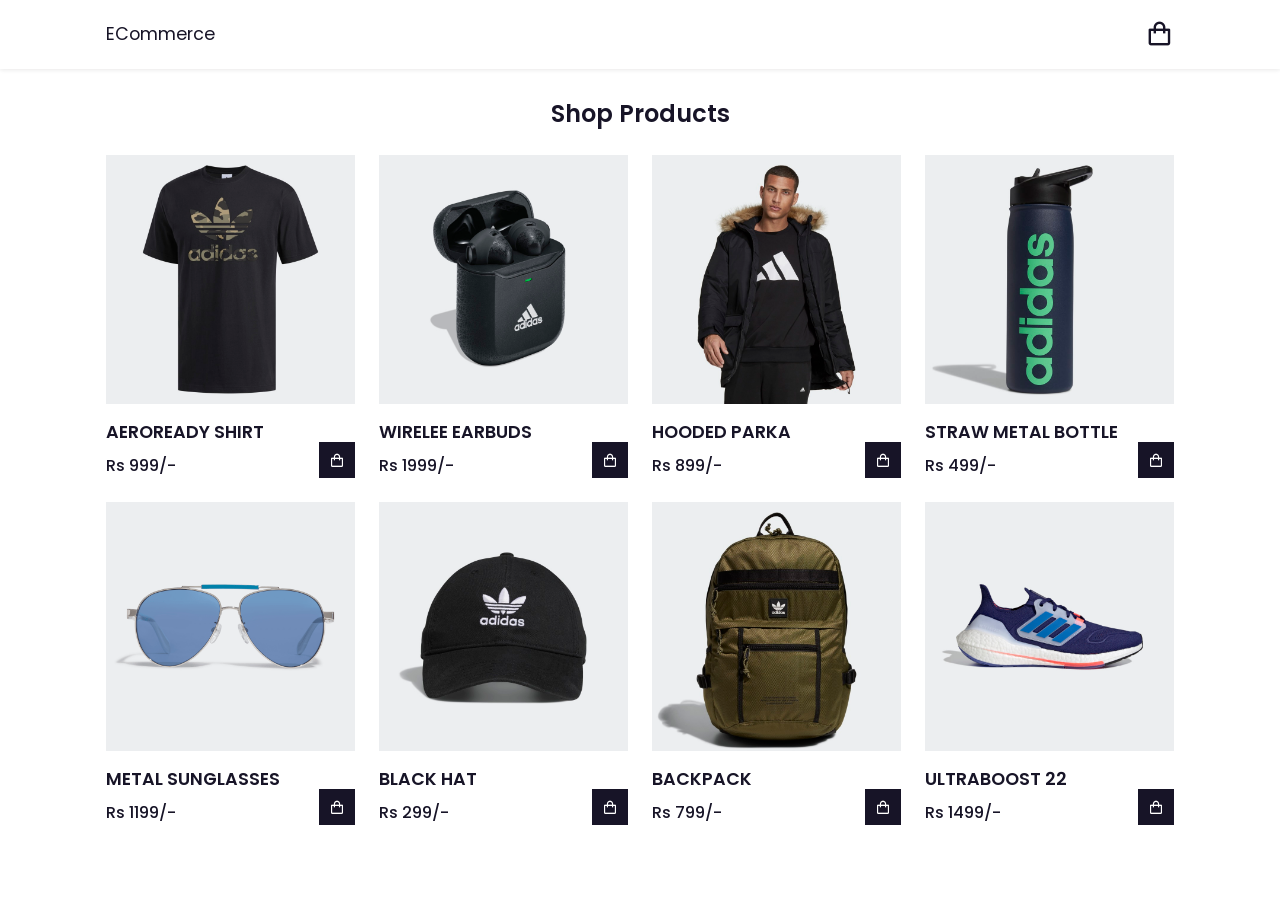
==== commit 135678f1: "resolved issue" ====
--- a/index.html
+++ b/index.html
@@ -1,4 +1,3 @@
-<<<<<<< HEAD:Index.html
 <!DOCTYPE html>
 <html lang="en">
 <head>
@@ -6,113 +5,7 @@
     <meta http-equiv="X-UA-Compatible" content="IE=edge">
     <meta name="viewport" content="width=device-width, initial-scale=1.0">
     <title>Ecommerce Shopping Website</title>
-    <link rel="stylesheet" href="./Style.css">
-    <link href='https://unpkg.com/boxicons@2.1.4/css/boxicons.min.css' rel='stylesheet'>
-</head>
-<body>
-    <!-- Header -->
-    <header>
-        <!-- nav -->
-        <div class="nav container">
-            <a href="#" class="logo">ECommerce</a>
-            <!-- Cart Icon -->
-            <i class='bx bx-shopping-bag' id="cart-icon"></i>
-            <!-- Cart -->
-            <div class="cart">
-                <h2 class="cart-title">Your Cart</h2>
-                <!-- Cart-content -->
-                <div class="cart-content">
-                    <div class="cart-box">
-                       
-                    </div>
-                </div>
-                <!-- Total -->
-                <div class="total">
-                    <div class="total-title">Total</div>
-                    <div class="total-price">Rs 0/-</div>
-                </div>
-                <!-- Buy Button -->
-                <button type="button" class="btn-buy">Buy Now</button>
-                <!-- Cart Close -->
-                <i class='bx bx-x' id="close-cart"></i>
-            </div>
-        </div>        
-    </header>
-    <!-- shop -->
-    <section class="shop container">
-        <h2 class="section-title">Shop Products</h2>
-        <!-- Content -->
-        <div class="shop-content">
-            <!-- Box-1 -->
-            <div class="product-box">
-                <img src="./assets/product1.jpg" alt="" class="product-img">
-                <h2 class="product-title">AEROREADY SHIRT</h2>
-                <span class="price">Rs 999/-</span>
-                <i class='bx bx-shopping-bag add-cart'></i>
-            </div>
-            <!-- Box-2 -->
-            <div class="product-box">
-                <img src="./assets/product2.jpg" alt="" class="product-img">
-                <h2 class="product-title">WIRELEE EARBUDS</h2>
-                <span class="price">Rs 1999/-</span>
-                <i class='bx bx-shopping-bag add-cart'></i>
-            </div>
-            <!-- Box-3 -->
-            <div class="product-box">
-                <img src="./assets/product3.jpg" alt="" class="product-img">
-                <h2 class="product-title">HOODED PARKA</h2>
-                <span class="price">Rs 899/-</span>
-                <i class='bx bx-shopping-bag add-cart'></i>
-            </div>
-            <!-- Box-4 -->
-            <div class="product-box">
-                <img src="./assets/product4.jpg" alt="" class="product-img">
-                <h2 class="product-title">STRAW METAL BOTTLE</h2>
-                <span class="price">Rs 499/-</span>
-                <i class='bx bx-shopping-bag add-cart'></i>
-            </div>
-            <!-- Box-5 -->
-            <div class="product-box">
-                <img src="./assets/product5.jpg" alt="" class="product-img">
-                <h2 class="product-title">METAL Sunglasses</h2>
-                <span class="price">Rs 1199/-</span>
-                <i class='bx bx-shopping-bag add-cart'></i>
-            </div>
-            <!-- Box-6 -->
-            <div class="product-box">
-                <img src="./assets/product6.jpg" alt="" class="product-img">
-                <h2 class="product-title">BLACK HAT</h2>
-                <span class="price">Rs 299/-</span>
-                <i class='bx bx-shopping-bag add-cart'></i>
-            </div>
-            <!-- Box-7 -->
-            <div class="product-box">
-                <img src="./assets/product7.jpg" alt="" class="product-img">
-                <h2 class="product-title">BACKPACK</h2>
-                <span class="price">Rs 799/-</span>
-                <i class='bx bx-shopping-bag add-cart'></i>
-            </div>
-            <!-- Box-8 -->
-            <div class="product-box">
-                <img src="./assets/product8.jpg" alt="" class="product-img">
-                <h2 class="product-title">ULTRABOOST 22</h2>
-                <span class="price">Rs 1499/-</span>
-                <i class='bx bx-shopping-bag add-cart'></i>
-            </div>
-        </div>
-    </section>
-    <script src="Main.js"></script>
-</body>
-</html>
-=======
-<!DOCTYPE html>
-<html lang="en">
-<head>
-    <meta charset="UTF-8">
-    <meta http-equiv="X-UA-Compatible" content="IE=edge">
-    <meta name="viewport" content="width=device-width, initial-scale=1.0">
-    <title>Ecommerce Shopping Website</title>
-    <link rel="stylesheet" href="./Style.css">
+    <link rel="stylesheet" href="./style.css">
     <link href='https://unpkg.com/boxicons@2.1.4/css/boxicons.min.css' rel='stylesheet'>
 </head>
 <body>
@@ -209,5 +102,4 @@
     </section>
     <script src="Main.js"></script>
 </body>
-</html>
->>>>>>> 9ad936686c666937b1f3e489459e4996f6abeff3:index.html
+</html>
--- a/style.css
+++ b/style.css
@@ -0,0 +1,230 @@
+@import url('https://fonts.googleapis.com/css2?family=Poppins:wght@400;500;600;700&display=swap');
+*{
+    font-family: 'Poppins', sans-serif;
+    margin: 0;
+    padding:0;
+    scroll-padding-top: 2rem;
+    scroll-behavior: smooth;
+    box-sizing: border-box;
+    list-style: none;
+    text-decoration: none;
+}
+:root{
+    --main-color:#fd4646 ;
+    --text-color:#171427 ;
+    --bg-color:#fff ;
+}
+img{
+    width: 100%;
+}
+body{
+    color: var(--text-color);
+}
+.container{
+    max-width: 1068px;
+    margin: auto;
+    width: 100%;
+}
+section{
+    padding: 4rem 0 3rem;
+}
+header{
+    position: fixed;
+    top: 0;
+    left: 0;
+    width: 100%;
+    background:var(--bg-color);
+    box-shadow:0 1px 4px hsl(0 4% 15% / 10%);
+    z-index : 100;
+}
+.nav{
+    display: flex;
+    align-items: center;
+    justify-content: space-between;
+    padding: 20px 0;
+}
+.logo{
+    font-size: 1.1rem;
+    color:var(--text-color);
+    font-weight: 400;
+}
+#cart-icon{
+    font-size: 1.8rem;
+    cursor: pointer;
+}
+/* Cart */
+.cart{
+    position: fixed;
+    top: 0;
+    right: -100%;
+    width: 360px;
+    min-height: 100vh;
+    padding: 20px;
+    background: var(--bg-color);
+    box-shadow: -2px 0 4px hsl(0 4% 15% / 10%);
+    transition: 0.3s;
+}
+.cart.active{
+    right: 0;
+}
+.cart-title{
+    text-align: center;
+    font-size: 1.5rem;
+    font-weight: 600;
+    margin-top: 2rem;
+}
+.cart-box{
+    display: grid;
+    grid-template-columns: 32% 50% 18%;
+    align-items: center;
+    gap: 1rem;
+    margin-top: 1rem;
+}
+.cart-img{
+    width: 100px;
+    height: 100px;
+    object-fit: contain;
+    padding: 10px;
+}
+.detail-box{
+    display: grid;
+    row-gap: 0.5rem;
+}
+.cart-product-title{
+    font-size: 1.5rem;
+    text-transform: uppercase;
+}
+.cart-price{
+    font-weight: 500;
+}
+.cart-quantity{
+    border: 1px solid var(--text-color);
+    outline-color: var(--main-color);
+    width: 2.4rem;
+    text-align: center;
+    font-size: 1rem;
+}
+.cart-remove{
+        font-size: 24px;
+        color: var(--main-color);
+        cursor: pointer;
+}
+.total{
+    display: flex;
+    justify-content: flex-end;
+    margin-top: 1.5rem;
+    border-top: 1px solid var(--text-color);
+}
+.total-titlt{
+    font-size:1rem;
+    font-weight: 600;
+}
+.total-price{
+    margin-left: 0.5rem ;
+}
+.btn-buy{
+    display: flex;
+    margin: 1.5rem auto 0 auto;
+    padding: 12px 20px;
+    border: none;
+    background: var(--main-color);
+    color: var(--bg-color);
+    font-size: 1rem;
+    font-weight: 500;
+    cursor: pointer;
+}
+.btn-buy:hover{
+    background: var(--text-color);
+}
+#close-cart{
+    position: absolute;
+    top: 1rem;
+    right: 0.8rem;
+    font-size: 2rem;
+    color: var(--text-color);
+    cursor: pointer;
+}
+.section-title{
+    font-size: 1.5rem;
+    font-weight: 600;
+    text-align: center;
+    margin-bottom: 1.5rem;
+}
+.shop{
+    margin-top: 2rem;
+}
+.shop-content{
+    display: grid;
+    grid-template-columns: repeat(auto-fit, minmax(220px, auto)); 
+    gap: 1.5rem;
+}
+.product-box{
+    position: relative;
+}
+.product-box:hover{
+    padding: 10px;
+    border:1px solid var(--text-color);
+    transition: 0.4s;
+}
+.product-img{
+    width: 100%;
+    height: auto;
+    margin-bottom: 0.5rem;
+}
+.product-title{
+    font-size: 1.1rem;
+    font-weight: 600;
+    text-transform: uppercase;
+    margin-bottom: 0.5rem;
+}
+.price{
+    font-weight: 500;
+}
+.add-cart{
+    position: absolute;
+    bottom: 0;
+    right: 0;
+    background: var(--text-color);
+    color: var(--bg-color);
+    padding: 10px;
+    cursor: pointer;
+}    
+.add-cart:hover{
+    background: hsl(249, 32%, 17%)
+}
+
+/*Breakpoints / Making Resopnsive */
+@media(max-width:1080px){
+    .nav{
+        padding: 15px;
+    }
+    section{
+        padding: 3rem 0 2rem;
+    }
+    .container{
+        margin: 0 auto;
+        width: 90%;
+    }
+    .shop{
+        margin-top: 2rem !important;
+    }
+}
+@media(max-width:400px){
+    .nav{
+        padding: 11px;
+    }
+    .logo{
+        font-size: 1rem;
+    }
+    .cart{
+        width: 320px;
+    }
+}
+@media(max-width:360px){
+    .shop{
+        margin-top: 1rem !important;
+    } 
+    .cart{
+        width: 280px;
+    }
+}
